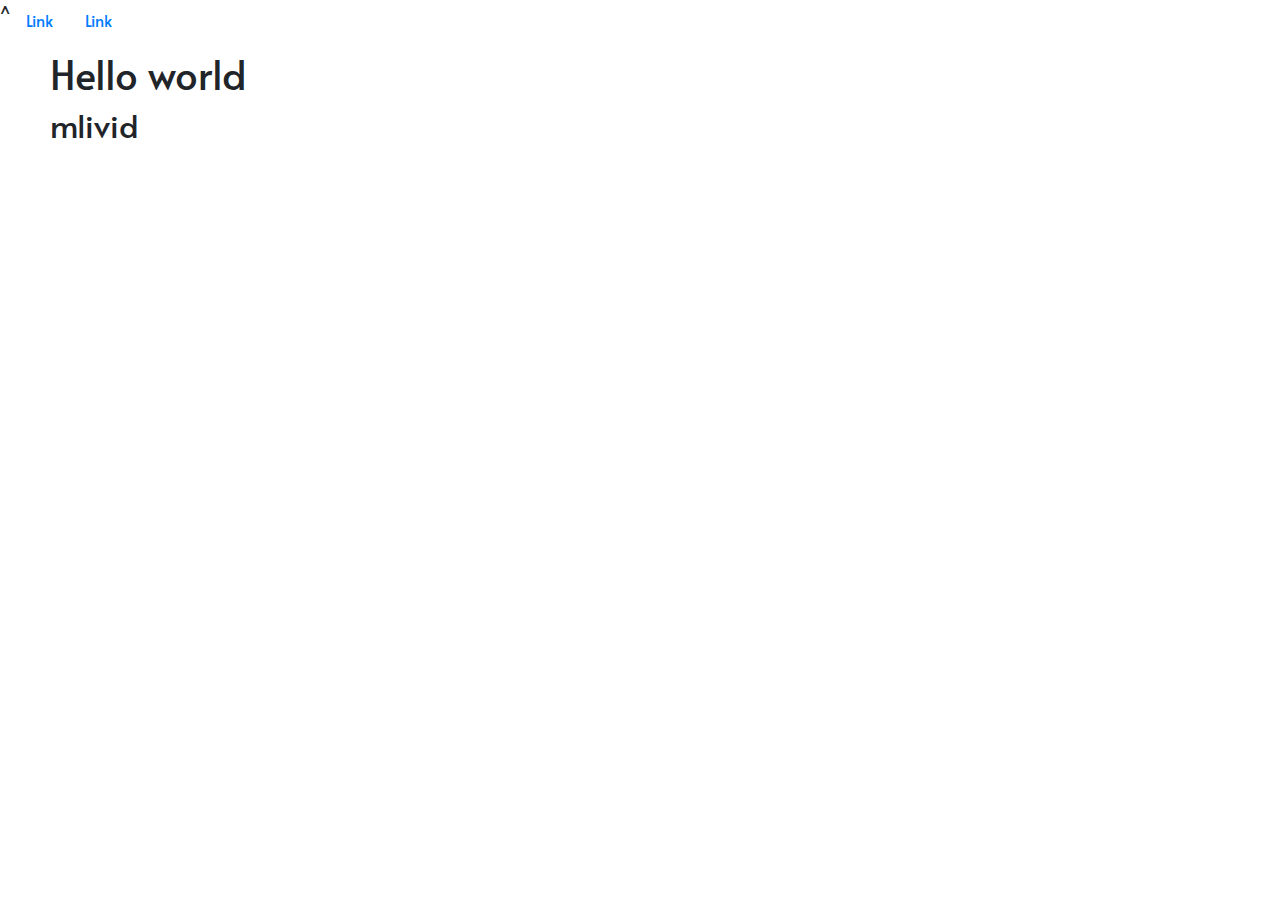
==== index.html @ c7f429cc "init" ====
<!DOCTYPE html>
<html>
    <head>
        <title>mlivid</title>
        <link rel="stylesheet" type="text/css" href="css/style.css">
        <link href="https://fonts.googleapis.com/css?family=Alata&display=swap" rel="stylesheet">
        <link rel="stylesheet" href="https://stackpath.bootstrapcdn.com/bootstrap/4.3.1/css/bootstrap.min.css" integrity="sha384-ggOyR0iXCbMQv3Xipma34MD+dH/1fQ784/j6cY/iJTQUOhcWr7x9JvoRxT2MZw1T" crossorigin="anonymous">

    </head>
    <body>
        <header>
            <ul class="nav">^
                <li class="nav-item">
                    <a class="nav-link" href="#">Link</a>
                </li>
                <li class="nav-item">
                    <a class="nav-link" href="#">Link</a>
                </li>
            </ul>
        </header>
        <div class="content">
            <h1>Hello world</h1>
            <h2>mlivid</h2>
        </div>
    </body>
    <script src="script/app.js"></script>
    <script src="https://code.jquery.com/jquery-3.3.1.slim.min.js" integrity="sha384-q8i/X+965DzO0rT7abK41JStQIAqVgRVzpbzo5smXKp4YfRvH+8abtTE1Pi6jizo" crossorigin="anonymous"></script>
    <script src="https://cdnjs.cloudflare.com/ajax/libs/popper.js/1.14.7/umd/popper.min.js" integrity="sha384-UO2eT0CpHqdSJQ6hJty5KVphtPhzWj9WO1clHTMGa3JDZwrnQq4sF86dIHNDz0W1" crossorigin="anonymous"></script>
    <script src="https://stackpath.bootstrapcdn.com/bootstrap/4.3.1/js/bootstrap.min.js" integrity="sha384-JjSmVgyd0p3pXB1rRibZUAYoIIy6OrQ6VrjIEaFf/nJGzIxFDsf4x0xIM+B07jRM" crossorigin="anonymous"></script>
</html
---- css/style.css ----
*{
    margin:0px;
    padding:0px;
    font-family: 'Alata', sans-serif;
}
header{
    height:50px;
}
.content{
    padding: 0px 50px;
}
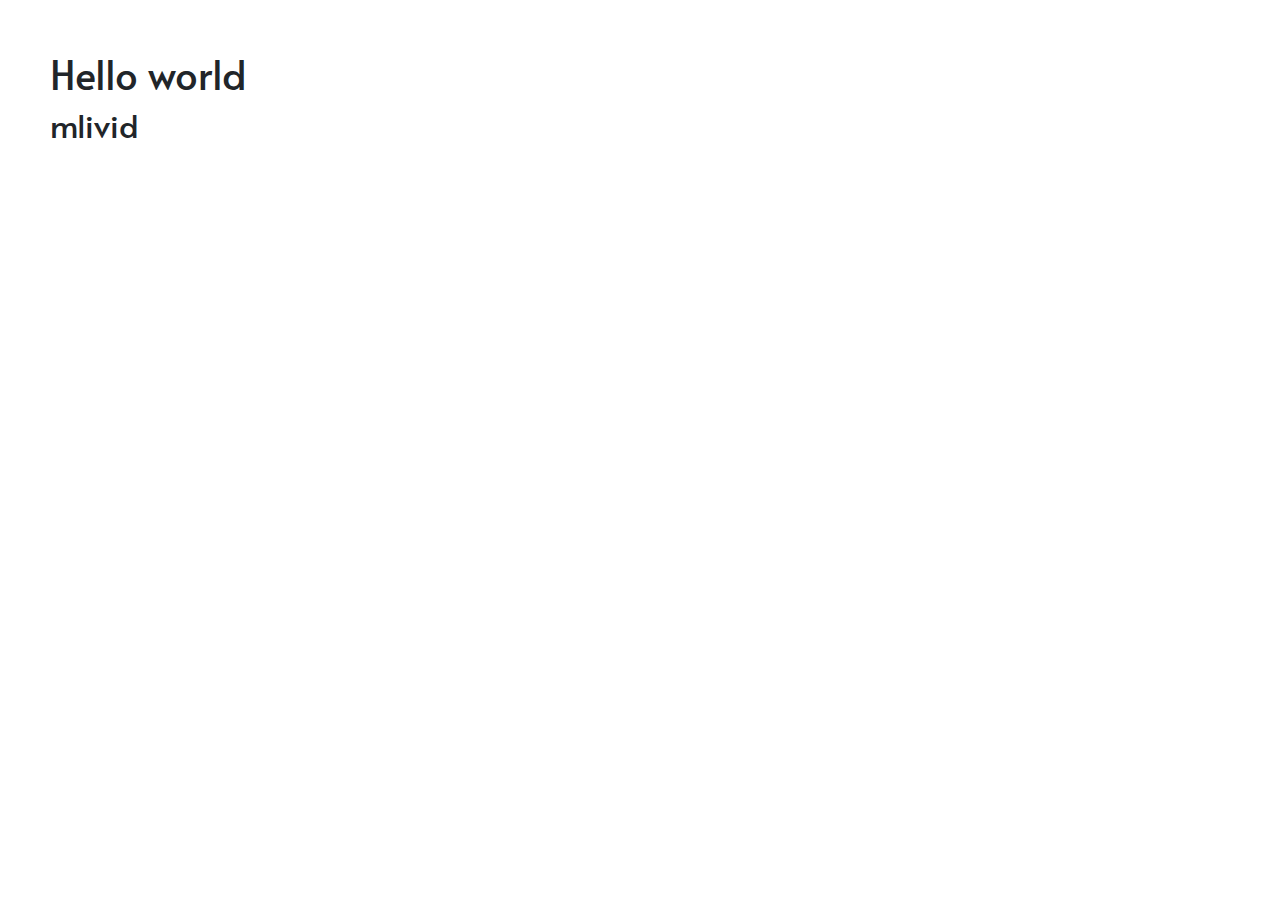
==== commit 771206c1: "header gelöscht" ====
--- a/index.html
+++ b/index.html
@@ -9,14 +9,7 @@
     </head>
     <body>
         <header>
-            <ul class="nav">^
-                <li class="nav-item">
-                    <a class="nav-link" href="#">Link</a>
-                </li>
-                <li class="nav-item">
-                    <a class="nav-link" href="#">Link</a>
-                </li>
-            </ul>
+
         </header>
         <div class="content">
             <h1>Hello world</h1>
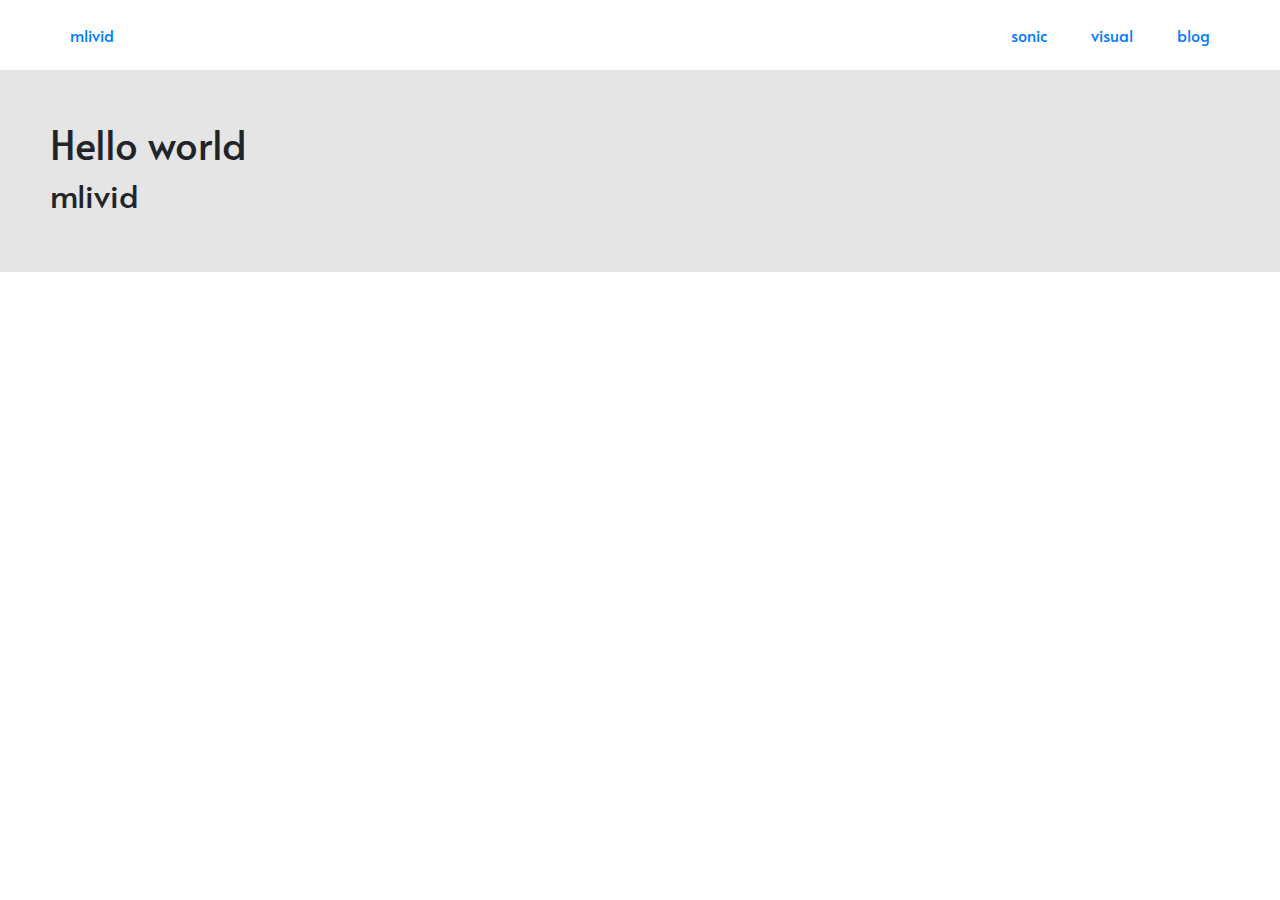
==== commit 1590083e: "adding header to index" ====
--- a/index.html
+++ b/index.html
@@ -8,13 +8,20 @@
 
     </head>
     <body>
-        <header>
-
-        </header>
-        <div class="content">
-            <h1>Hello world</h1>
-            <h2>mlivid</h2>
-        </div>
+            <header> 
+                <div class="header_left">
+                    <a href="index.html">mlivid</a>
+                </div>
+                <div class="header_right">
+                    <a href="sound.html">sonic</a>
+                    <a href="photo.html">visual</a>
+                    <a href="blog.html">blog</a>
+                </div>
+            </header>
+            <div class="content">
+                <h1>Hello world</h1>
+                <h2>mlivid</h2>
+            </div>
     </body>
     <script src="script/app.js"></script>
     <script src="https://code.jquery.com/jquery-3.3.1.slim.min.js" integrity="sha384-q8i/X+965DzO0rT7abK41JStQIAqVgRVzpbzo5smXKp4YfRvH+8abtTE1Pi6jizo" crossorigin="anonymous"></script>
--- a/css/style.css
+++ b/css/style.css
@@ -2,10 +2,107 @@
     margin:0px;
     padding:0px;
     font-family: 'Alata', sans-serif;
+    position:relative;
+}
+footer{
+    height: 100px;
+    padding:10px 50px;
 }
 header{
-    height:50px;
+    position: fixed;
+    top:0px;
+    display:flex !important;
+    flex-direction: row;
+    height:70px;
+    width:100%;
+    max-width:2000px;
+    padding:10px 50px;
+    align-items: center;
+    overflow:auto;
+    background-color: white;
+}
+a{
+    padding:20px;
+    text-decoration: none;
+    
+}
+a:hover{
+    color: darkblue;
+    text-decoration: none;
+
+}
+header .header_left{
+    text-align: left;
+    float:left;
+    width:50%;
+}
+header .header_right{
+    text-align: right;
+    float: right;
+    width:50%;
+}
+body{
+    text-align: center;
+    width:100vw;
+    overflow-y: scroll;
+    overflow-x: hidden;
+}
+.wrapper{
+    margin:0px auto;
+    max-width:2000px;
 }
 .content{
-    padding: 0px 50px;
+    margin-top:70px;
+    padding: 50px 50px;
+    background-color: rgba(0,0,0,0.1);
+}
+.grid{
+    display:grid;
+    grid-auto-flow: dense;
+    grid-template-columns: repeat(auto-fit, minmax(220px,1fr));
+    grid-gap: 1rem;
+    justify-items: center;
+}
+.tile{
+    width:150px;
+    margin:50px;
+}
+.cover{
+    margin:20px;
+    -webkit-transition: margin 0.2s ease-in-out;
+    -moz-transition: margin 0.2s ease-in-out;
+    -o-transition: margin 0.2s ease-in-out;
+}
+.cover:hover{
+    cursor:pointer;
+    animation:float 0.5s ease-in-out;
+}
+@keyframes float {
+	0% {
+		box-shadow: 0 0px 0px 0px rgba(0,0,0,0.3);
+		transform: translatey(0px);
+	}
+	50% {
+		box-shadow: 0 5px 15px 0px rgba(0,0,0,0.1);
+		transform: translatey(-5px);
+	}
+	100% {
+		box-shadow: 0 0px 0px 0px rgba(0,0,0,0.3);
+		transform: translatey(0px);
+	}
+}
+
+
+.tile .cover{
+    width:100%;
+    border-radius: 3px;
+}
+.full_row{
+    grid-column: 1/-1 ;
+    width:100%;
+    max-width:1200px;
+}
+
+.card h3{
+    padding:5px;
 }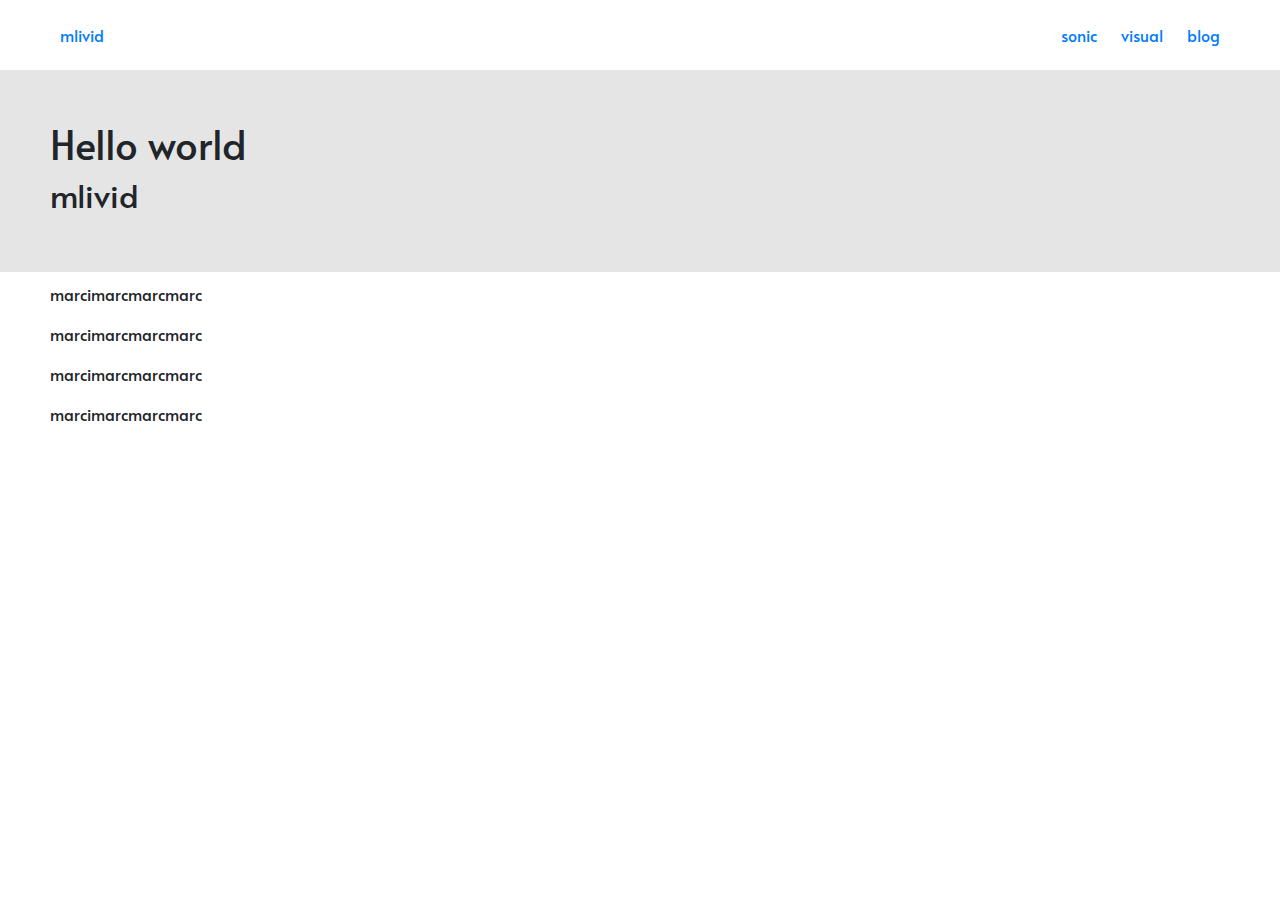
==== commit 081f44ab: "doing footer" ====
--- a/index.html
+++ b/index.html
@@ -1,5 +1,5 @@
 <!DOCTYPE html>
-<html>
+<div>
     <head>
         <title>mlivid</title>
         <link rel="stylesheet" type="text/css" href="css/style.css">
@@ -9,22 +9,36 @@
     </head>
     <body>
             <header> 
-                <div class="header_left">
-                    <a href="index.html">mlivid</a>
-                </div>
-                <div class="header_right">
-                    <a href="sound.html">sonic</a>
-                    <a href="photo.html">visual</a>
-                    <a href="blog.html">blog</a>
+                <div class="header_content">
+                    <div class="header_left">
+                        <a href="index.html">mlivid</a>
+                    </div>
+                    <div class="header_right">
+                        <a href="sound.html">sonic</a>
+                        <a href="visual.html">visual</a>
+                        <a href="blog.html">blog</a>
+                    </div>
                 </div>
             </header>
             <div class="content">
                 <h1>Hello world</h1>
                 <h2>mlivid</h2>
             </div>
+            <footer>
+                <div class="footer-row">
+                    <div class="column">
+                        <p>marcimarcmarcmarc</p>
+                        <p>marcimarcmarcmarc</p>
+                        <p>marcimarcmarcmarc</p>
+                        <p>marcimarcmarcmarc</p>
+                    </div>
+                </div>
+            </footer>
+        
     </body>
-    <script src="script/app.js"></script>
-    <script src="https://code.jquery.com/jquery-3.3.1.slim.min.js" integrity="sha384-q8i/X+965DzO0rT7abK41JStQIAqVgRVzpbzo5smXKp4YfRvH+8abtTE1Pi6jizo" crossorigin="anonymous"></script>
+    <script src="https://code.jquery.com/jquery-3.1.1.min.js" ></script>
     <script src="https://cdnjs.cloudflare.com/ajax/libs/popper.js/1.14.7/umd/popper.min.js" integrity="sha384-UO2eT0CpHqdSJQ6hJty5KVphtPhzWj9WO1clHTMGa3JDZwrnQq4sF86dIHNDz0W1" crossorigin="anonymous"></script>
     <script src="https://stackpath.bootstrapcdn.com/bootstrap/4.3.1/js/bootstrap.min.js" integrity="sha384-JjSmVgyd0p3pXB1rRibZUAYoIIy6OrQ6VrjIEaFf/nJGzIxFDsf4x0xIM+B07jRM" crossorigin="anonymous"></script>
+    <script src="script/app.js"></script>
+
 </html
--- a/css/style.css
+++ b/css/style.css
@@ -3,6 +3,7 @@
     padding:0px;
     font-family: 'Alata', sans-serif;
     position:relative;
+    line-height: 1.5;
 }
 footer{
     height: 100px;
@@ -14,15 +15,20 @@
     display:flex !important;
     flex-direction: row;
     height:70px;
-    width:100%;
-    max-width:2000px;
+    width:100vw;
     padding:10px 50px;
     align-items: center;
     overflow:auto;
     background-color: white;
+    z-index: 100;
+}
+.header_content{
+    margin:0px auto;
+    width:100%;
+    max-width:2000px;
 }
 a{
-    padding:20px;
+    padding:10px;
     text-decoration: none;
     
 }
@@ -47,14 +53,11 @@
     overflow-y: scroll;
     overflow-x: hidden;
 }
-.wrapper{
-    margin:0px auto;
-    max-width:2000px;
-}
 .content{
     margin-top:70px;
     padding: 50px 50px;
     background-color: rgba(0,0,0,0.1);
+    height:100%;
 }
 .grid{
     display:grid;
@@ -62,21 +65,172 @@
     grid-template-columns: repeat(auto-fit, minmax(220px,1fr));
     grid-gap: 1rem;
     justify-items: center;
+    max-width:2000px;
 }
 .tile{
-    width:150px;
-    margin:50px;
+    width:200px;
+    margin:10px;
+}
+.collection_images{
+    padding-top: 50px;
+}
+.collection_images .tile{
+    width:300px;
+}
+.collection_images .grid{
+    grid-template-columns: repeat(auto-fit, minmax(300px,1fr));
+    max-width:2000px;
+
 }
 .cover{
     margin:20px;
     -webkit-transition: margin 0.2s ease-in-out;
     -moz-transition: margin 0.2s ease-in-out;
     -o-transition: margin 0.2s ease-in-out;
+    transition: margin 0.2s ease-in-out;
 }
 .cover:hover{
     cursor:pointer;
     animation:float 0.5s ease-in-out;
 }
+
+.tile .cover{
+    width:100%;
+    border-radius: 3px;
+}
+.full_row{
+    grid-column: 1/-1 ;
+    width:100%;
+    max-width:1200px;
+}
+
+.card h3{
+    padding:15px 25px;
+}
+
+.card div{
+    padding:15px 25px;
+}
+.card_body{
+    padding:15px 25px;
+
+}
+.card .links a{
+    padding:5px 0px;
+}
+
+.vertical_list{
+    display:flex;
+    flex-direction: column;
+    flex-wrap: wrap;
+    align-self: center;
+   
+}
+.list_wrapper{
+    display:grid;
+    grid-template-columns: 1;
+    grid-template-rows: 1;
+    background-color: rgba(0,0,0,0.7);
+    height:100%;
+    grid-column: 3;
+
+}
+.vertical_list li{
+    
+    padding:10px;
+    margin: 20px 0px;
+    text-align: center;
+    
+}
+.list_wrapper .vertical_list button{
+    padding:10px;
+    border:0;
+    font-size: 100%;
+    font-family: inherit;
+    color:white;
+    background-color:rgba(0,0,0,0);
+}
+.vertical_list button:hover{
+    border:1px solid white;
+}
+.image_container{
+    display:grid;
+    grid-template-columns: 3fr 1fr 1fr;
+    grid-template-rows:1;
+    background-image: url(../test.jpg);
+    background-size: cover;
+    height: 70vh;
+}
+.row{
+    width:70vw;
+    display:flex;
+    flex-direction: row;
+    align-items:top;
+    justify-content: center;
+}
+.column{
+    display:flex;
+    flex-direction: column; 
+}
+.carousel-item img{
+    display: block;
+    margin-left: auto;
+    margin-right: auto;
+    width:70%;
+}
+.carousel{
+    width:70vw;
+    margin-left: auto;
+    margin-right: auto;
+    display:block;
+}
+.carousel-control-prev-icon{
+    background-image: url("data:image/svg+xml;charset=utf8,%3Csvg xmlns='http://www.w3.org/2000/svg' fill='%23000' viewBox='0 0 8 8'%3E%3Cpath d='M5.25 0l-4 4 4 4 1.5-1.5-2.5-2.5 2.5-2.5-1.5-1.5z'/%3E%3C/svg%3E") !important;
+}
+.carousel-control-next-icon{
+    background-image: url("data:image/svg+xml;charset=utf8,%3Csvg xmlns='http://www.w3.org/2000/svg' fill='%23000' viewBox='0 0 8 8'%3E%3Cpath d='M2.75 0l-1.5 1.5 2.5 2.5-2.5 2.5 1.5 1.5 4-4-4-4z'/%3E%3C/svg%3E") !important;
+}
+.carousel-caption-background{
+    padding:50px 00px;
+    background-color: rgba(0,0,0,0.7);
+    ;
+}
+.half_width{
+    width:50%;
+}
+
+.modal_background{
+    z-index: 100;
+    display:none;
+    position: fixed;
+    top:0px;
+    left:0px;
+    width:100vw;
+    height:100vh;
+    background-color: rgba(0,0,0,0.9);
+}
+
+#modal{
+    top:50%;
+    transform: translateY(-50%);
+    width:70%;
+    height:70%;
+    max-width: 1200px;
+    max-height: 1200px;
+    margin:auto;
+    background-position: center;
+    background-repeat: no-repeat; 
+    background-size: contain;
+ }
+ footer{
+    left: 0;
+    bottom: 0;
+    width: 100%;
+    background-color: white;
+ }
+ .footer-row{
+     justify-content: start;
+ }
 @keyframes float {
 	0% {
 		box-shadow: 0 0px 0px 0px rgba(0,0,0,0.3);
@@ -92,17 +246,3 @@
 	}
 }
 
-
-.tile .cover{
-    width:100%;
-    border-radius: 3px;
-}
-.full_row{
-    grid-column: 1/-1 ;
-    width:100%;
-    max-width:1200px;
-}
-
-.card h3{
-    padding:5px;
-}